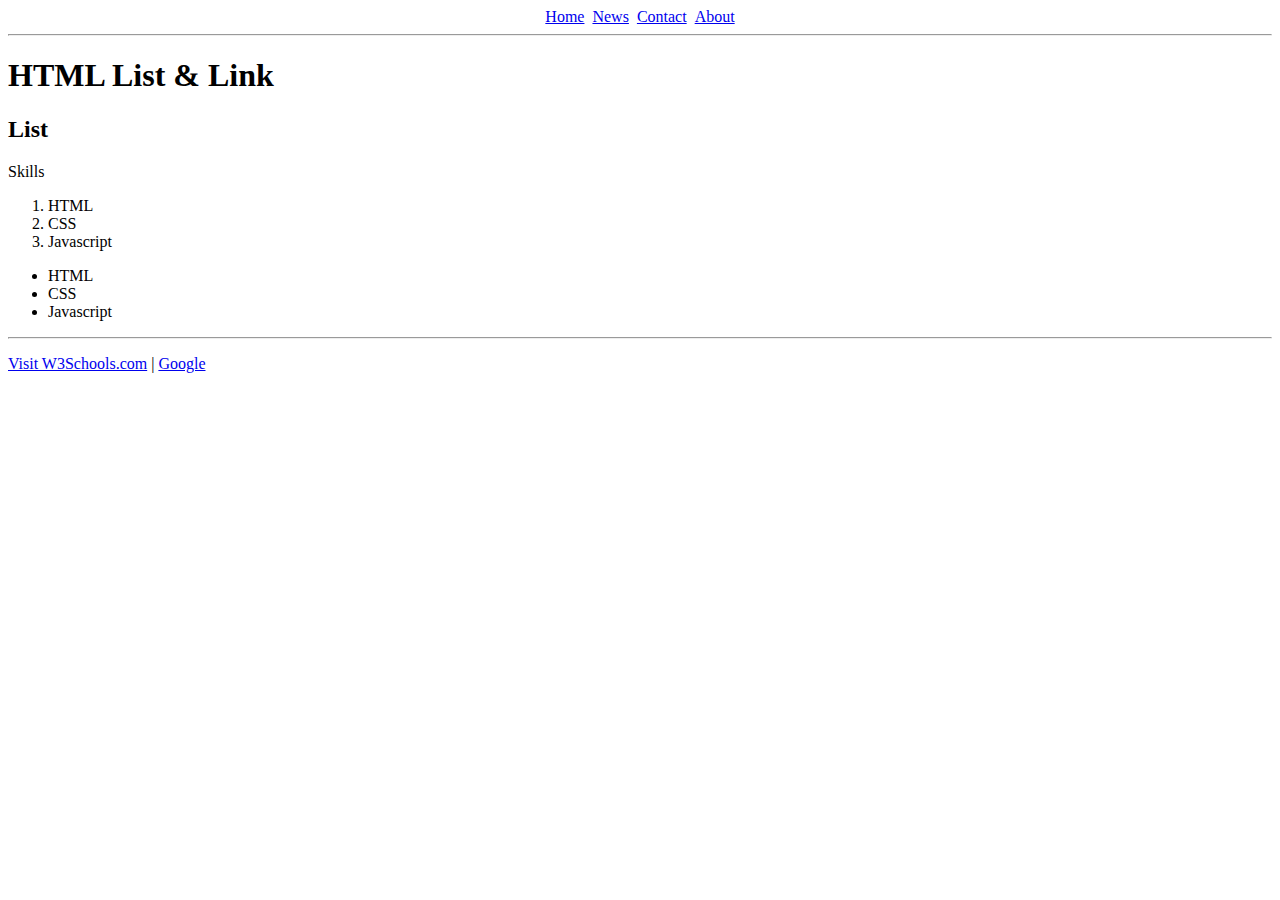
==== index.html @ 6d5d6663 "first init" ====
<!DOCTYPE html>
<html lang="en">

<head>
    <meta charset="UTF-8">
    <meta name="viewport" content="width=device-width, initial-scale=1.0">
    <link rel="stylesheet" href="./styles.css">
    <title>List and Link</title>
</head>

<body>
    <ul class="navbar">
        <li><a href="#">Home</a></li>
        <li><a href="./news.html">News</a></li>
        <li><a href="./contact.html">Contact</a></li>
        <li><a href="./about.html">About</a></li>
    </ul>
    <hr />
    <h1>HTML List & Link</h1>
    <h2>List</h2>
    <p>Skills</p>
    <ol>
        <li>HTML</li>
        <li>CSS</li>
        <li>Javascript</li>
    </ol>
    <ul>
        <li>HTML</li>
        <li>CSS</li>
        <li>Javascript</li>
    </ul>
    <hr>
    <div>
        <p>
            <a href="https://www.w3schools.com">Visit W3Schools.com</a> |
            <a href="https://www.google.com" target="_blank">Google</a>
        </p>
    </div>

</body>

</html>
---- styles.css ----
.navbar {
    list-style-type: none;
    margin: 0;
    padding: 0;
    display: flex;
    gap: 8px;
    justify-content: center;
}
.table-user {
    background-color: peachpuff;
    border: 1px solid black;
    border-collapse: collapse;
    width: 500px;
}
.table-user td, .table-user th{
    border: 1px solid black;
    padding: 8px;
    text-align: center;
}
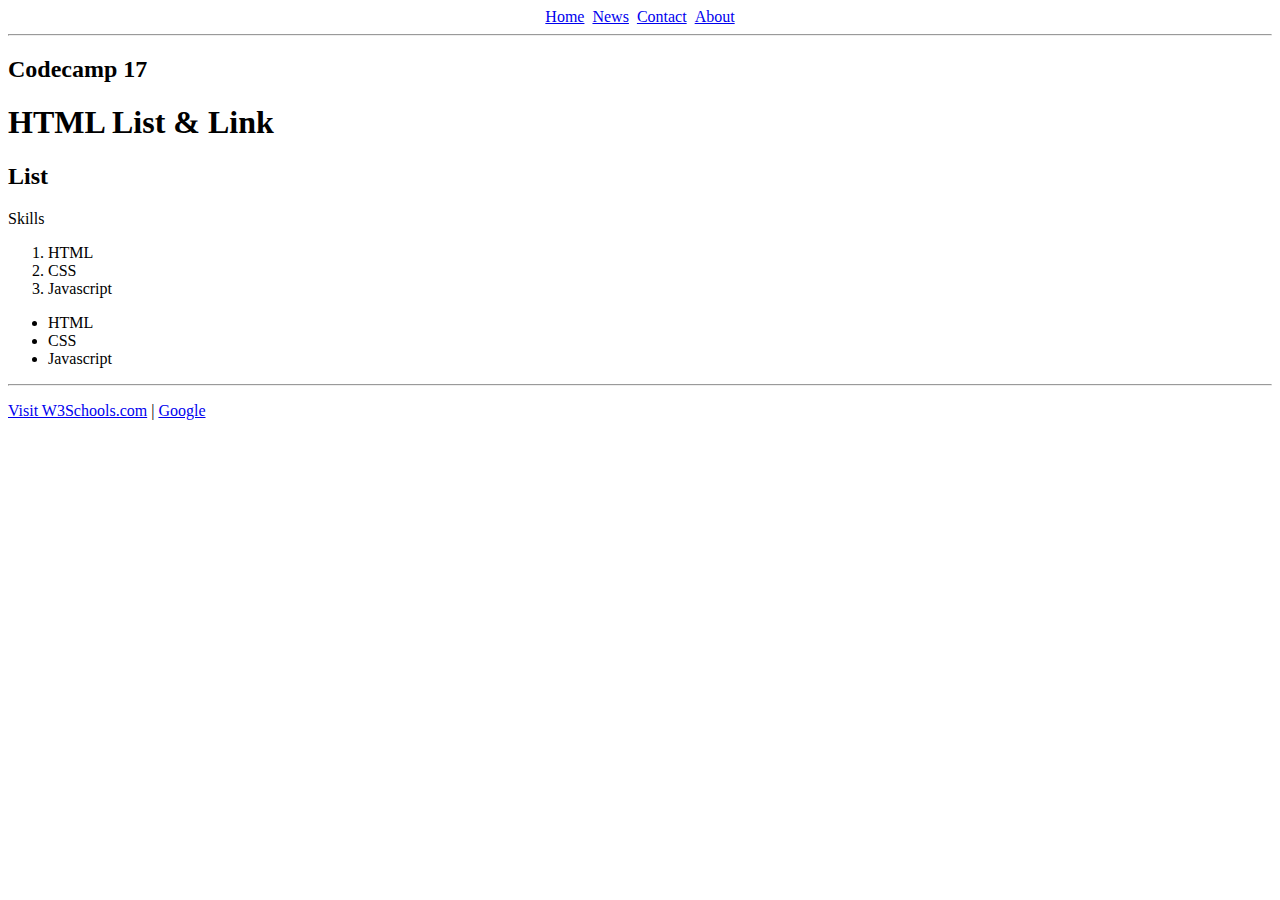
==== commit 75bf02d7: "edit index.html" ====
--- a/index.html
+++ b/index.html
@@ -16,6 +16,7 @@
         <li><a href="./about.html">About</a></li>
     </ul>
     <hr />
+    <h2>Codecamp 17</h2>
     <h1>HTML List & Link</h1>
     <h2>List</h2>
     <p>Skills</p>
